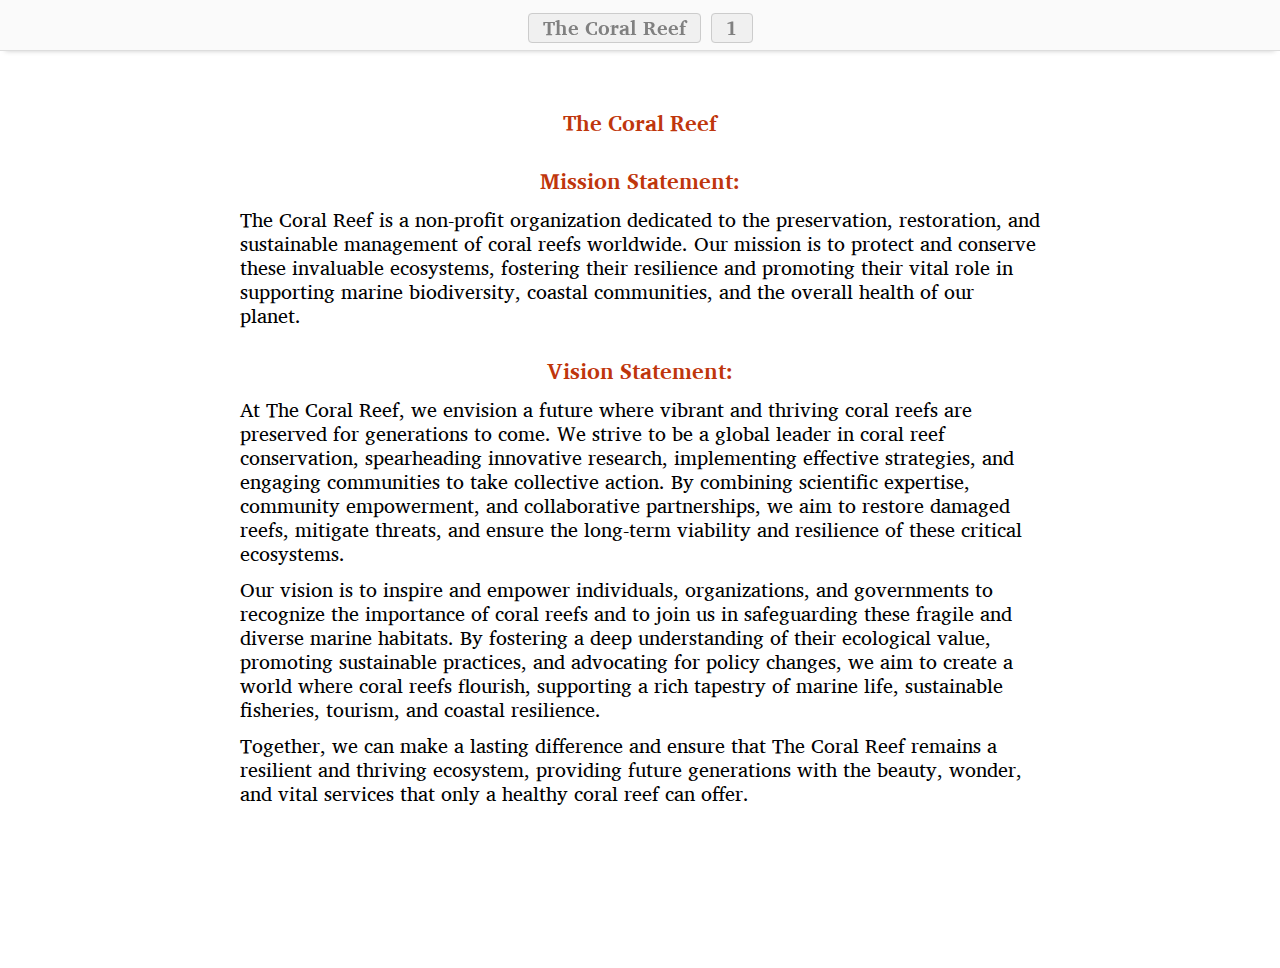
==== index.html @ 6ecbe59d "Initial Webpages" ====
<!DOCTYPE html>
<html>
<head>
<meta charset="utf-8" />
<meta name="viewport" content="width=device-width, initial-scale=1">
<title>The Coral Reef 1</title>

<script type='text/javascript' src='js/jquery-1.11.3.min.js'></script>
<script type='text/javascript' src='js/popcorn-complete.min.js'></script>
<script type='text/javascript' src='js/jquery.tooltipster.min.js'></script>
<script type='text/javascript' src='js/app-builder-audio.js'></script>
<script type='text/javascript' src='js/app-builder-footnotes.js'></script>
<script type='text/javascript' src='js/app-builder-menus.js'></script>
<script type='text/javascript' src='js/app-builder-video.js'></script>
<script type='text/javascript' src='js/book-names.js'></script>

<link rel="stylesheet" type="text/css" href="css/tooltipster.css" />
<link rel="stylesheet" type="text/css" href="css/sab-stylesheet.css" />
</head>

<body>
<script type="text/javascript">
<!--
location.href = '01-B001-001.html';
// -->
</script>
<script>
var coll = document.getElementsByClassName("collapsible-button");
var i;

for (i = 0; i < coll.length; i++) {
    coll[i].addEventListener("click", function() {
        this.classList.toggle("active");
        var content = this.nextElementSibling;
        if (content.style.maxHeight){
            content.style.maxHeight = null;
        } else {
            content.style.maxHeight = content.scrollHeight + "px";
        }
    });
}
</script>
</body>

</html>
---- css/tooltipster.css ----
/* This is the default Tooltipster theme (feel free to modify or duplicate and create multiple themes!): */
.tooltipster-default {
	border-radius: 5px; 
	border: 2px solid #000;
	background: #4c4c4c;
	color: #fff;
}

/* Use this next selector to style things like font-size and line-height: */
.tooltipster-default .tooltipster-content {
	font-family: Arial, sans-serif;
	font-size: 14px;
	line-height: 16px;
	padding: 8px 10px;
	overflow: hidden;
}

/* This next selector defines the color of the border on the outside of the arrow. This will automatically match the color and size of the border set on the main tooltip styles. Set display: none; if you would like a border around the tooltip but no border around the arrow */
.tooltipster-default .tooltipster-arrow .tooltipster-arrow-border {
	/* border-color: ... !important; */
}


/* If you're using the icon option, use this next selector to style them */
.tooltipster-icon {
	cursor: help;
	margin-left: 4px;
}








/* This is the base styling required to make all Tooltipsters work */
.tooltipster-base {
	padding: 0;
	font-size: 0;
	line-height: 0;
	position: absolute;
	left: 0;
	top: 0;
	z-index: 9999999;
	pointer-events: none;
	width: auto;
	overflow: visible;
}
.tooltipster-base .tooltipster-content {
	overflow: hidden;
}


/* These next classes handle the styles for the little arrow attached to the tooltip. By default, the arrow will inherit the same colors and border as what is set on the main tooltip itself. */
.tooltipster-arrow {
	display: block;
	text-align: center;
	width: 100%;
	height: 100%;
	position: absolute;
	top: 0;
	left: 0;
	z-index: -1;
}
.tooltipster-arrow span, .tooltipster-arrow-border {
	display: block;
	width: 0; 
	height: 0;
	position: absolute;
}
.tooltipster-arrow-top span, .tooltipster-arrow-top-right span, .tooltipster-arrow-top-left span {
	border-left: 8px solid transparent !important;
	border-right: 8px solid transparent !important;
	border-top: 8px solid;
	bottom: -7px;
}
.tooltipster-arrow-top .tooltipster-arrow-border, .tooltipster-arrow-top-right .tooltipster-arrow-border, .tooltipster-arrow-top-left .tooltipster-arrow-border {
	border-left: 9px solid transparent !important;
	border-right: 9px solid transparent !important;
	border-top: 9px solid;
	bottom: -7px;
}

.tooltipster-arrow-bottom span, .tooltipster-arrow-bottom-right span, .tooltipster-arrow-bottom-left span {
	border-left: 8px solid transparent !important;
	border-right: 8px solid transparent !important;
	border-bottom: 8px solid;
	top: -7px;
}
.tooltipster-arrow-bottom .tooltipster-arrow-border, .tooltipster-arrow-bottom-right .tooltipster-arrow-border, .tooltipster-arrow-bottom-left .tooltipster-arrow-border {
	border-left: 9px solid transparent !important;
	border-right: 9px solid transparent !important;
	border-bottom: 9px solid;
	top: -7px;
}
.tooltipster-arrow-top span, .tooltipster-arrow-top .tooltipster-arrow-border, .tooltipster-arrow-bottom span, .tooltipster-arrow-bottom .tooltipster-arrow-border {
	left: 0;
	right: 0;
	margin: 0 auto;
}
.tooltipster-arrow-top-left span, .tooltipster-arrow-bottom-left span {
	left: 6px;
}
.tooltipster-arrow-top-left .tooltipster-arrow-border, .tooltipster-arrow-bottom-left .tooltipster-arrow-border {
	left: 5px;
}
.tooltipster-arrow-top-right span,  .tooltipster-arrow-bottom-right span {
	right: 6px;
}
.tooltipster-arrow-top-right .tooltipster-arrow-border, .tooltipster-arrow-bottom-right .tooltipster-arrow-border {
	right: 5px;
}
.tooltipster-arrow-left span, .tooltipster-arrow-left .tooltipster-arrow-border {
	border-top: 8px solid transparent !important;
	border-bottom: 8px solid transparent !important; 
	border-left: 8px solid;
	top: 50%;
	margin-top: -7px;
	right: -7px;
}
.tooltipster-arrow-left .tooltipster-arrow-border {
	border-top: 9px solid transparent !important;
	border-bottom: 9px solid transparent !important; 
	border-left: 9px solid;
	margin-top: -8px;
}
.tooltipster-arrow-right span, .tooltipster-arrow-right .tooltipster-arrow-border {
	border-top: 8px solid transparent !important;
	border-bottom: 8px solid transparent !important; 
	border-right: 8px solid;
	top: 50%;
	margin-top: -7px;
	left: -7px;
}
.tooltipster-arrow-right .tooltipster-arrow-border {
	border-top: 9px solid transparent !important;
	border-bottom: 9px solid transparent !important; 
	border-right: 9px solid;
	margin-top: -8px;
}


/* Some CSS magic for the awesome animations - feel free to make your own custom animations and reference it in your Tooltipster settings! */

.tooltipster-fade {
	opacity: 0;
	-webkit-transition-property: opacity;
	-moz-transition-property: opacity;
	-o-transition-property: opacity;
	-ms-transition-property: opacity;
	transition-property: opacity;
}
.tooltipster-fade-show {
	opacity: 1;
}

.tooltipster-grow {
	-webkit-transform: scale(0,0);
	-moz-transform: scale(0,0);
	-o-transform: scale(0,0);
	-ms-transform: scale(0,0);
	transform: scale(0,0);
	-webkit-transition-property: -webkit-transform;
	-moz-transition-property: -moz-transform;
	-o-transition-property: -o-transform;
	-ms-transition-property: -ms-transform;
	transition-property: transform;
	-webkit-backface-visibility: hidden;
}
.tooltipster-grow-show {
	-webkit-transform: scale(1,1);
	-moz-transform: scale(1,1);
	-o-transform: scale(1,1);
	-ms-transform: scale(1,1);
	transform: scale(1,1);
	-webkit-transition-timing-function: cubic-bezier(0.175, 0.885, 0.320, 1);
	-webkit-transition-timing-function: cubic-bezier(0.175, 0.885, 0.320, 1.15); 
	-moz-transition-timing-function: cubic-bezier(0.175, 0.885, 0.320, 1.15); 
	-ms-transition-timing-function: cubic-bezier(0.175, 0.885, 0.320, 1.15); 
	-o-transition-timing-function: cubic-bezier(0.175, 0.885, 0.320, 1.15); 
	transition-timing-function: cubic-bezier(0.175, 0.885, 0.320, 1.15);
}

.tooltipster-swing {
	opacity: 0;
	-webkit-transform: rotateZ(4deg);
	-moz-transform: rotateZ(4deg);
	-o-transform: rotateZ(4deg);
	-ms-transform: rotateZ(4deg);
	transform: rotateZ(4deg);
	-webkit-transition-property: -webkit-transform, opacity;
	-moz-transition-property: -moz-transform;
	-o-transition-property: -o-transform;
	-ms-transition-property: -ms-transform;
	transition-property: transform;
}
.tooltipster-swing-show {
	opacity: 1;
	-webkit-transform: rotateZ(0deg);
	-moz-transform: rotateZ(0deg);
	-o-transform: rotateZ(0deg);
	-ms-transform: rotateZ(0deg);
	transform: rotateZ(0deg);
	-webkit-transition-timing-function: cubic-bezier(0.230, 0.635, 0.495, 1);
	-webkit-transition-timing-function: cubic-bezier(0.230, 0.635, 0.495, 2.4); 
	-moz-transition-timing-function: cubic-bezier(0.230, 0.635, 0.495, 2.4); 
	-ms-transition-timing-function: cubic-bezier(0.230, 0.635, 0.495, 2.4); 
	-o-transition-timing-function: cubic-bezier(0.230, 0.635, 0.495, 2.4); 
	transition-timing-function: cubic-bezier(0.230, 0.635, 0.495, 2.4);
}

.tooltipster-fall {
	top: 0;
	-webkit-transition-property: top;
	-moz-transition-property: top;
	-o-transition-property: top;
	-ms-transition-property: top;
	transition-property: top;
	-webkit-transition-timing-function: cubic-bezier(0.175, 0.885, 0.320, 1);
	-webkit-transition-timing-function: cubic-bezier(0.175, 0.885, 0.320, 1.15); 
	-moz-transition-timing-function: cubic-bezier(0.175, 0.885, 0.320, 1.15); 
	-ms-transition-timing-function: cubic-bezier(0.175, 0.885, 0.320, 1.15); 
	-o-transition-timing-function: cubic-bezier(0.175, 0.885, 0.320, 1.15); 
	transition-timing-function: cubic-bezier(0.175, 0.885, 0.320, 1.15); 
}
.tooltipster-fall-show {
}
.tooltipster-fall.tooltipster-dying {
	-webkit-transition-property: all;
	-moz-transition-property: all;
	-o-transition-property: all;
	-ms-transition-property: all;
	transition-property: all;
	top: 0px !important;
	opacity: 0;
}

.tooltipster-slide {
	left: -40px;
	-webkit-transition-property: left;
	-moz-transition-property: left;
	-o-transition-property: left;
	-ms-transition-property: left;
	transition-property: left;
	-webkit-transition-timing-function: cubic-bezier(0.175, 0.885, 0.320, 1);
	-webkit-transition-timing-function: cubic-bezier(0.175, 0.885, 0.320, 1.15); 
	-moz-transition-timing-function: cubic-bezier(0.175, 0.885, 0.320, 1.15); 
	-ms-transition-timing-function: cubic-bezier(0.175, 0.885, 0.320, 1.15); 
	-o-transition-timing-function: cubic-bezier(0.175, 0.885, 0.320, 1.15); 
	transition-timing-function: cubic-bezier(0.175, 0.885, 0.320, 1.15);
}
.tooltipster-slide.tooltipster-slide-show {
}
.tooltipster-slide.tooltipster-dying {
	-webkit-transition-property: all;
	-moz-transition-property: all;
	-o-transition-property: all;
	-ms-transition-property: all;
	transition-property: all;
	left: 0px !important;
	opacity: 0;
}


/* CSS transition for when contenting is changing in a tooltip that is still open. The only properties that will NOT transition are: width, height, top, and left */
.tooltipster-content-changing {
	opacity: 0.5;
	-webkit-transform: scale(1.1, 1.1);
	-moz-transform: scale(1.1, 1.1);
	-o-transform: scale(1.1, 1.1);
	-ms-transform: scale(1.1, 1.1);
	transform: scale(1.1, 1.1);
}
---- css/sab-stylesheet.css ----
@font-face {
    font-family: font1;
    src: url('../fonts/CharisSILCompact-R.ttf')  format('truetype');
    font-weight: normal; font-style: normal; 
}
@font-face {
    font-family: font1;
    src: url('../fonts/CharisSILCompact-B.ttf')  format('truetype');
    font-weight: bold; font-style: normal; 
}

body {
    font-family: font1;
    direction: LTR;
    font-size: 20px;
    font-weight: normal;
    font-style: normal;
    color: #000000;
    margin-top: 16px;
    margin-bottom: 10px;
}

body.single {
    margin-left: 5%;
    margin-right: 5%;
    margin-bottom: 60px;
}

body.verse-by-verse {
    margin-left: 5%;
    margin-right: 5%;
    margin-bottom: 60px;
}

body.about {
    margin-left: 4%;
    margin-right: 4%;
    color: #000000;
    background-color: #F0F0F0;
}

body.scrpopup {
    margin-left: 4%;
    margin-right: 4%;
    color: #000000;
    background-color: #E0E0E0;
    margin-top: 8px;
}

body.story {
    margin-left: 5%;
    margin-right: 5%;
    color: #000000;
    background-color: #F0F0F0;
    margin-top: 2px;
    margin-bottom: 60px;
}

body.glossary {
    margin-left: 4%;
    margin-right: 4%;
    margin-top: 4px;
    background-color: #E0E0E0;
}

a:link {
    color: #BF360C;
    font-style: inherit;
    text-decoration: underline;
}

a.verse-link {
    text-decoration: none;
}

a.audio-link {
    text-decoration: underline;
}

a.web-link {
    text-decoration: underline;
}

a.email-link {
    text-decoration: underline;
}

a.tel-link {
    text-decoration: underline;
}

highlighting {
    background-color: #FFFF99;
}

div.c {
    text-align: left;
    color: #BF360C;
    font-size: 140%;
    font-weight: bold;
}

div.c-drop {
    float: left;
    position: relative;
    padding-right: 0.3em;
    text-indent: 0;
    color: #BF360C;
    font-size: 150%;
    font-weight: bold;
    font-style: normal;
}

div.cl {
    text-align: center;
    color: #BF360C;
    font-size: 130%;
    font-weight: bold;
    margin-top: 0.5em;
}

span.v {
    color: #E64A19;
    font-size: 70%;
    position: relative;
    bottom: 0.3em;
    line-height: normal;
}

span.vsp {
    font-size: 50%;
    line-height: normal;
}

span.va {
    color: #E64A19;
    font-style: italic;
    font-size: 70%;
    position: relative;
    bottom: 0.3em;
    line-height: normal;
}

span.ayah {
    font-size: 100%;
    bottom: 0em;
}

div.s {
    text-align: center;
    padding-top: 30px;
    padding-bottom: 2px;
    color: #BF360C;
    font-weight: bold;
    font-size: 110%;
    page-break-after: avoid;
}

div.s2 {
    text-align: center;
    padding-top: 20px;
    padding-bottom: 2px;
    color: #BF360C;
    font-weight: bold;
    font-size: 100%;
    page-break-after: avoid;
}

div.ms {
    text-align: center;
    padding-top: 30px;
    padding-bottom: 8px;
    color: #BF360C;
    font-weight: bold;
    font-size: 120%;
    page-break-after: avoid;
}

div.ms2 {
    text-align: center;
    padding-top: 30px;
    padding-bottom: 8px;
    color: #BF360C;
    font-weight: bold;
    font-size: 110%;
    page-break-after: avoid;
}

div.r {
    text-align: center;
    padding-top: 14px;
    padding-bottom: 2px;
    font-style: italic;
    font-size: 90%;
    page-break-after: avoid;
}

div.r a {
    color: #000000;
}

div.s + div.r {
    padding-top: 0px;
}

div.s2 + div.r {
    padding-top: 0px;
}

div.sr {
    text-align: center;
    padding-bottom: 2px;
    font-style: italic;
    font-size: 90%;
}

div.mr {
    text-align: center;
    font-style: italic;
}

span.rq {
    font-style: italic;
}

div.d {
    text-align: center;
    font-style: italic;
}

div.sp {
    padding-top: 15px;
    font-style: italic;
}

div.mt {
    text-align: center;
    color: #BF360C;
    font-weight: bold;
    font-size: 150%;
    page-break-after: avoid;
}

div.mt2 {
    text-align: center;
    color: #BF360C;
    font-weight: bold;
    font-size: 110%;
    page-break-after: avoid;
}

div.mt3 {
    text-align: center;
    color: #BF360C;
    font-weight: bold;
    font-size: 100%;
    page-break-after: avoid;
}

div.mt4 {
    text-align: center;
    color: #BF360C;
    font-weight: bold;
    font-size: 90%;
    page-break-after: avoid;
}

div.mte {
    text-align: center;
    color: #BF360C;
    font-weight: bold;
    font-size: 150%;
}

div.mte2 {
    text-align: center;
    color: #BF360C;
    font-weight: bold;
    font-size: 110%;
}

div.mte3 {
    text-align: center;
    color: #BF360C;
    font-weight: bold;
    font-size: 100%;
}

div.p {
    padding-left: 0%;
    padding-right: 0%;
    padding-top: 12px;
    text-indent: 3%;
}

div.m {
    padding-left: 0%;
    padding-right: 0%;
    padding-top: 12px;
    text-indent: 0;
}

div.po {
    padding-left: 0%;
    padding-right: 0%;
    padding-top: 12px;
    text-indent: 0;
}

div.cls {
    padding-left: 0%;
    padding-right: 0%;
    padding-top: 12px;
    text-indent: 0;
    text-align: right;
}

div.pc {
    padding-left: 0%;
    padding-right: 0%;
    padding-top: 12px;
    text-indent: 0;
    text-align: center;
}

div.pmo {
    padding-left: 5%;
    padding-right: 5%;
    padding-top: 12px;
    text-indent: 0;
}

div.pm {
    padding-left: 5%;
    padding-right: 5%;
    padding-top: 12px;
    text-indent: 0;
}

div.pmc {
    padding-left: 5%;
    padding-right: 5%;
    padding-top: 12px;
    text-indent: 0;
}

div.pmr {
    padding-left: 0%;
    padding-right: 0%;
    padding-top: 6px;
    text-indent: 0;
    text-align: right;
}

div.pr {
    padding-left: 0%;
    padding-right: 0%;
    padding-top: 12px;
    text-indent: 0;
    text-align: right;
}

div.pi {
    padding-left: 8%;
    padding-right: 0%;
    padding-top: 12px;
    text-indent: 3%;
}

div.pi2 {
    padding-left: 10%;
    padding-right: 0%;
    padding-top: 12px;
    text-indent: 3%;
}

div.mi {
    padding-left: 8%;
    padding-right: 0%;
    padding-top: 12px;
    text-indent: 0;
}

div.lit {
    text-align: right;
}

div.q {
    padding-left: 20%;
    padding-right: 2%;
    text-indent: -15%;
}

div.q-v {
    padding-left: 20%;
    padding-right: 2%;
    text-indent: -18%;
}

div.q-vv {
    padding-left: 20%;
    padding-right: 2%;
    text-indent: -19%;
}

div.q2 {
    padding-left: 20%;
    padding-right: 2%;
    text-indent: -8%;
}

div.q2-v {
    padding-left: 20%;
    padding-right: 2%;
    text-indent: -11%;
}

div.q2-vv {
    padding-left: 20%;
    padding-right: 2%;
    text-indent: -13%;
}

div.q3 {
    padding-left: 20%;
    padding-right: 2%;
    text-indent: -5%;
}

div.q3-v {
    padding-left: 20%;
    padding-right: 2%;
    text-indent: -8%;
}

div.q3-vv {
    padding-left: 20%;
    padding-right: 2%;
    text-indent: -10%;
}

div.q4 {
    padding-left: 20%;
    padding-right: 2%;
    text-indent: -2%;
}

div.q4-v {
    padding-left: 20%;
    padding-right: 2%;
    text-indent: -5%;
}

div.q4-vv {
    padding-left: 20%;
    padding-right: 2%;
    text-indent: -7%;
}

div.qc {
    text-align: center;
}

div.qr {
    text-align: right;
}

div.qm {
    padding-left: 20%;
    padding-right: 2%;
    text-indent: -8%;
}

div.qm2 {
    padding-left: 20%;
    padding-right: 2%;
    text-indent: -5%;
}

div.qa {
    padding-top: 16px;
    padding-bottom: 3px;
    text-align: center;
    font-style: italic;
}

div.qd {
    font-style: italic;
}

span.qs {
    font-style: italic;
}

span.qac {
    font-weight: bold;
    font-style: italic;
}

div.b {
    padding-top: 0px;
    line-height: 60%;
}

div.sd {
    padding-top: 1em;
}

div.sd2 {
    padding-top: 2em;
}

div.top-spacing {
    padding-top: 12px;
}

div.lh {
    padding-left: 0%;
    padding-right: 0%;
    padding-top: 12px;
    text-indent: 3%;
}

div.li {
    padding-left: 20%;
    text-indent: -15%;
}

div.li-v {
    padding-left: 20%;
    text-indent: -18%;
}

div.li-vv {
    padding-left: 20%;
    text-indent: -19%;
}

div.li2 {
    padding-left: 20%;
    text-indent: -8%;
}

div.li2-v {
    padding-left: 20%;
    text-indent: -11%;
}

div.li2-vv {
    padding-left: 20%;
    text-indent: -13%;
}

div.li3 {
    padding-left: 12%;
}

div.lf {
    padding-left: 0%;
    padding-right: 0%;
    padding-top: 12px;
    text-indent: 0;
}

span.add {
    font-style: italic;
}

span.bk {
    font-style: italic;
}

span.dc {
    font-style: italic;
}

span.lit {
    font-weight: bold;
}

span.nd {
    font-variant: small-caps;
}

span.ord {
    font-size: 70%;
    position: relative;
    top: -0.4em;
}

span.pn {
    font-style: italic;
}

span.png {
    text-decoration: underline;
}

span.qt {
    font-style: italic;
}

span.sig {
    font-style: italic;
}

span.sls {
    font-style: italic;
}

span.tl {
    font-style: italic;
}

span.k {
    font-weight: bold;
}

span.vp {
    color: #E64A19;
    font-size: 80%;
}

span.wg {
}

span.wh {
}

span.wa {
}

span.em {
    font-style: italic;
}

span.bd {
    font-weight: bold;
}

span.it {
    font-style: italic;
}

span.bdit {
    font-weight: bold;
    font-style: italic;
}

span.ul {
    text-decoration: underline;
}

span.sc {
    font-variant: small-caps;
}

span.no {
    font-style: normal;
    font-weight: normal;
    font-variant: normal;
}

span.fr {
    font-weight: bold;
}

span.fk {
    font-weight: bold;
}

span.fq {
    font-style: italic;
}

span.fqa {
    font-style: italic;
}

span.fl {
    font-style: italic;
}

span.fv {
    color: #E64A19;
    font-size: 70%;
    font-style: normal;
    position: relative;
    top: -0.4em;
}

span.fw {
    font-style: normal;
}

body.footnote {
    margin-left: 4%;
    margin-right: 4%;
    background-color: #E0E0E0;
}

span.glossary {
}

span.footnote {
    color: navy;
}

span.xo {
    font-weight: bold;
}

span.xk {
    font-weight: bold;
}

span.xta {
    font-style: normal;
}

body.crossref {
    margin-left: 4%;
    margin-right: 4%;
    background-color: #E0E0E0;
}

span.image {
}

div.image-block {
    text-align: center;
    padding-top: 10px;
    padding-bottom: 10px;
}

div.caption {
    text-align: center;
    padding-top: 6px;
}

span.caption {
    font-style: italic;
    font-size: 90%;
}

div.video-block {
    text-align: center;
    margin-top: 15px;
    margin-bottom: 20px;
    background-color: #E0E0E0;
}

span.video-title {
    font-size: 90%;
}

div.video-title {
    text-align: center;
    padding-top: 0.4em;
    padding-bottom: 0.4em;
}

div.about-image-block {
    text-align: center;
    padding-top: 10px;
    padding-bottom: 10px;
}

img.about-image {
    width: 50%;
}

div.is {
    text-align: center;
    padding-top: 30px;
    padding-bottom: 2px;
    color: #BF360C;
    font-weight: bold;
    font-size: 110%;
    page-break-after: avoid;
}

div.is2 {
    text-align: center;
    padding-top: 20px;
    padding-bottom: 2px;
    color: #BF360C;
    font-weight: bold;
    font-size: 110%;
    page-break-after: avoid;
}

div.imt {
    text-align: center;
    padding-top: 30px;
    color: #BF360C;
    font-weight: bold;
    font-size: 120%;
    page-break-after: avoid;
}

div.imt2 {
    text-align: center;
    padding-top: 20px;
    color: #BF360C;
    font-weight: bold;
    font-size: 110%;
    page-break-after: avoid;
}

div.imte {
    text-align: center;
    color: #BF360C;
    font-weight: bold;
    font-size: 130%;
}

div.imte2 {
    text-align: center;
    color: #BF360C;
    font-weight: bold;
    font-size: 130%;
}

div.iot {
    text-align: left;
    color: #BF360C;
    font-weight: bold;
}

span.ior {
    font-style: italic;
}

div.io {
    padding-left: 4%;
}

div.io2 {
    padding-left: 6%;
}

div.io3 {
    padding-left: 8%;
}

div.iex {
    padding-top: 12px;
    font-style: italic;
}

div.ip {
    padding-top: 12px;
    text-indent: 3%;
}

div.ipi {
    padding-left: 8%;
    padding-right: 0%;
    padding-top: 12px;
    text-indent: 3%;
}

div.ipr {
    padding-top: 12px;
    text-align: right;
}

div.im {
    padding-top: 12px;
    text-indent: 0;
}

div.ili {
    padding-top: 8px;
    padding-left: 20%;
    text-indent: -15%;
}

div.ili2 {
    padding-top: 8px;
    padding-left: 20%;
    text-indent: -8%;
}

div.ili3 {
    padding-top: 8px;
    padding-left: 12%;
}

div.iq {
    padding-left: 5%;
    padding-top: 12px;
    padding-right: 2%;
}

div.ib {
    padding-top: 0px;
    line-height: 60%;
}

.study-bible-block {
    margin-top: 1em;
    margin-bottom: 1em;
}

.study-bible-heading {
    color: white;
    background-color: #D84315;
    font-family: inherit;
    font-size: 90%;
}

.study-bible-heading:hover {
    color: white;
    background-color: #E64A19;
}

.study-bible-content {
    padding: 1em 1em 1em 1em;
    background-color: #FDDAD1;
    font-size: 90%;
}

table {
    font-size: 90%;
}

td.th1 {
    text-align: left;
    font-style: italic;
}

td.th2 {
    text-align: left;
    font-style: italic;
}

td.th3 {
    text-align: left;
    font-style: italic;
}

td.th4 {
    text-align: left;
    font-style: italic;
}

td.th5 {
    text-align: left;
    font-style: italic;
}

td.th6 {
    text-align: left;
    font-style: italic;
}

td.thr1 {
    text-align: right;
    font-style: italic;
}

td.thr2 {
    text-align: right;
    font-style: italic;
}

td.thr3 {
    text-align: right;
    font-style: italic;
}

td.thr4 {
    text-align: right;
    font-style: italic;
}

td.thr5 {
    text-align: right;
    font-style: italic;
}

td.thr6 {
    text-align: right;
    font-style: italic;
}

td.tc1 {
    text-align: left;
}

td.tc2 {
    text-align: left;
}

td.tc3 {
    text-align: left;
}

td.tc4 {
    text-align: left;
}

td.tc5 {
    text-align: left;
}

td.tc6 {
    text-align: left;
}

td.tcr1 {
    text-align: right;
}

td.tcr2 {
    text-align: right;
}

td.tcr3 {
    text-align: right;
}

td.tcr4 {
    text-align: right;
}

td.tcr5 {
    text-align: right;
}

td.tcr6 {
    text-align: right;
}

div.hlp1 {
    background-color: #FFFFCC;
    color: #000000;
}

div.hlp2 {
    background-color: #D6FFEA;
    color: #000000;
}

div.hlp3 {
    background-color: #B8FBF9;
    color: #000000;
}

div.hlp4 {
    background-color: #FFE6BC;
    color: #000000;
}

div.hlp5 {
    background-color: #FFD6FF;
    color: #000000;
}

div.footer {
    margin-top: 1.5em;
    padding-top: 12px;
    padding-bottom: 12px;
    padding-left: 12px;
    padding-right: 12px;
    background-color: #E0E0E0;
}

div.footer-line {
}

span.footer {
    font-size: 80%;
}

div.footer-pane2 {
    background-color: #D0D0D0;
}

span.ref {
    color: #BF360C;
    font-weight: bold;
    font-size: 90%;
}

span.reflink {
    white-space: nowrap;
}

body.contents {
    font-size: 20px;
    margin-left: 1%;
    margin-right: 3%;
    background-color: #F4F4F4;
}

div.contents-item-block {
    clear: both;
    overflow: hidden;
    margin-top: 6px;
    margin-bottom: 6px;
    padding-top: 6px;
    padding-bottom: 6px;
    padding-left: 6px;
    padding-right: 6px;
    box-shadow: 1px 1px 1px #E0E0E0;
}

div.contents-text-block {
    overflow: hidden;
}

a.contents-link {
    text-decoration: none;
    display: block;
}

a.contents-link-ref {
    background-color: #FFFFFF;
}

a.contents-link-screen {
    background-color: #FDFDFD;
}

a.contents-link :hover {
    text-decoration: none;
    background-color: #EEEEEE;
}

div.contents-image-block {
    box-sizing: border-box;
    margin-right: 12px;
    width: 50%;
    height: auto;
    float: left;
    overflow: hidden;
}

img.contents-image {
    width: 100%;
    height: auto;
}

div.contents-title {
    color: #BF360C;
    font-size: 100%;
    font-weight: bold;
}

div.contents-subtitle {
    color: #000000;
    font-size: 90%;
    font-weight: normal;
}

div.contents-ref {
    color: #000000;
    font-size: 80%;
    font-style: normal;
}

body.layout {
    font-size: 18px;
    margin-left: 1%;
    margin-right: 3%;
    background-color: #F4F4F4;
}

div.layout-title {
    color: #BF360C;
    font-size: 90%;
    font-weight: bold;
    padding-bottom: 16px;
}

div.layout-subtitle {
    color: #000000;
    font-size: 90%;
    font-weight: bold;
    padding-top: 6px;
    padding-bottom: 6px;
    padding-left: 12px;
    margin-top: 20px;
    margin-bottom: 6px;
    background-color: #E5E5E5;
    border-radius: 50px;
}

div.layout-subtitle-first {
    margin-top: 0px;
}

div.layout-item-block {
    clear: both;
    overflow: hidden;
    margin-top: 6px;
    margin-bottom: 6px;
    padding-top: 12px;
    padding-bottom: 12px;
    padding-left: 12px;
    padding-right: 12px;
    box-shadow: 1px 1px 1px #E0E0E0;
}

div.layout-item-selected {
    background-color: #FFCCBC;
}

div.layout-text-block {
    overflow: hidden;
}

div.layout-image-block {
    box-sizing: border-box;
    margin-right: 12px;
    width: 50%;
    height: auto;
    float: left;
    overflow: hidden;
}

img.layout-image {
    width: 100%;
    height: auto;
}

div.layout-item-name {
    color: #000000;
    font-size: 100%;
    font-weight: bold;
}

div.layout-item-description {
    color: #000000;
    font-size: 90%;
    font-weight: normal;
}

div.layout-dropdown-right {
    float: right;
    overflow: hidden;
    width: 28px;
    margin-left: 3px;
    margin-right: 3px;
    margin-top: 0px;
}

div.layout-dropdown-left {
    float: left;
    overflow: hidden;
    width: 28px;
    margin-left: 3px;
    margin-right: 3px;
    margin-top: 0px;
}

div.verse-block {
    padding-top: 0.5em;
}

div.verse-by-verse-block {
    padding-left: 5%;
    padding-bottom: 1em;
}

div.verse-by-verse-verse {
    padding-top: 0.5em;
}

div.verse-by-verse-1 {
    color: #000080;
}

div.verse-by-verse-2 {
    color: #8B008B;
}

body.annotations {
    margin-top: 6px;
    margin-bottom: 6px;
    background-color: #F0F0F0;
}

body.annotation-note {
    margin-top: 6px;
    margin-bottom: 6px;
    background-color: #E0E0E0;
}

div.annotation-item-block {
    background-color: #FFFFFF;
    box-shadow: 0 1px 2px rgba(0,0,0,0.2);
    border-radius: 2px;
    border-bottom: 1px hidden #fff;
    margin: 0 0 10px 0;
    padding-top: 8px;
    padding-bottom: 8px;
}

div.annotation-item-color {
    height: 1.0em;
    width: 20px;
    margin-left: 8px;
    margin-right: 8px;
    border: 1px solid #C0C0C0;
    border-radius: 2px;
}

div.annotation-item-icon {
    width: 28px;
    margin-left: 8px;
    margin-right: 8px;
    margin-top: 2px;
}

div.annotation-item-menu {
    height: 40px;
    width: 20px;
    margin-left: 8px;
    margin-right: 8px;
}

div.annotation-item-reference {
    font-family: font1;
    font-weight: bold;
    text-align: left;
}

div.annotation-item-text {
    font-family: font1;
    font-weight: normal;
    text-align: left;
}

div.annotation-item-title {
    font-family: font1;
    font-weight: normal;
    text-align: left;
}

div.annotation-item-date {
    font-weight: normal;
    font-size: 70%;
    color: silver;
    margin-top: 0.5em;
    margin-left: 8px;
    margin-right: 8px;
}

div.annotation-edit-button {
    height: 40px;
    width: 28px;
    margin-left: 4px;
    margin-right: 4px;
}

img.annotation-note {
    height: 1.0em;
    width: 1.0em;
    vertical-align: middle;
}

img.annotation-bookmark {
    height: 1.0em;
    width: 1.0em;
    vertical-align: middle;
}

body.history {
    margin-top: 6px;
    margin-bottom: 6px;
    background-color: #F0F0F0;
}

div.history-item-block {
    background-color: #FFFFFF;
    box-shadow: 0 1px 2px rgba(0,0,0,0.2);
    border-radius: 2px;
    border-bottom: 1px hidden #fff;
    margin: 0 0 10px 0;
    padding-top: 8px;
    padding-bottom: 8px;
    padding-left: 12px;
    padding-right: 12px;
}

div.history-item-book-collection {
    font-weight: normal;
    font-size: 80%;
}

div.history-item-reference {
    font-family: font1;
    font-weight: bold;
    text-align: left;
}

div.history-item-date {
    font-weight: normal;
    font-size: 70%;
    color: silver;
    margin-top: 0.5em;
}

body.search-results {
    margin-top: 6px;
    margin-bottom: 6px;
    background-color: #F0F0F0;
}

div.search-result-block {
    background-color: #FFFFFF;
    box-shadow: 0 1px 2px rgba(0,0,0,0.2);
    border-radius: 2px;
    border-bottom: 1px hidden #fff;
    margin: 0 0 10px 0;
    padding-top: 8px;
    padding-bottom: 8px;
    padding-left: 8px;
    padding-right: 8px;
}

div.search-result-reference {
    font-family: font1;
    font-weight: bold;
    text-align: left;
    color: #BF360C;
}

div.search-result-context {
    font-family: font1;
    font-weight: normal;
    text-align: left;
}

body.quiz {
    margin-top: 6px;
    margin-bottom: 6px;
    background-color: #F0F0F0;
}

div.quiz-question-number {
    text-align: center;
    margin-top: 0.5em;
    font-size: 150%;
    font-weight: bold;
}

div.quiz-question {
    text-align: center;
    font-weight: bold;
    padding-top: 12px;
    padding-bottom: 12px;
}

img.quiz-question-image {
    display: block;
    margin: auto;
    margin-top: 10px;
    margin-bottom: 10px;
}

div.quiz-answer {
    text-align: center;
    margin-top: 6px;
    padding-left: 0.5em;
    padding-right: 0.5em;
    padding-top: 12px;
    padding-bottom: 12px;
    font-size: 100%;
    border: 0px;
    border-style: solid;
    border-radius: 50px;
    color: #000000;
    background-color: #FFCCBC;
}

div.quiz-answer-explanation {
    text-align: center;
    margin-top: 12px;
    font-size: 80%;
    font-weight: normal;
}

div.quiz-score-block {
    text-align: center;
    margin-top: 60px;
    margin-bottom: 60px;
}

span.quiz-score {
    text-align: center;
    font-size: 400%;
    font-weight: bold;
    padding: 12px;
    padding-left: 0.5em;
    padding-right: 0.5em;
    border: 0px;
    border-style: solid;
    border-radius: 50px;
    color: #000000;
    background-color: #FFCCBC;
}

div.quiz-score-before {
    text-align: center;
    font-weight: bold;
    padding-top: 12px;
    padding-bottom: 12px;
    margin-top: 20px;
}

div.quiz-score-after {
    text-align: center;
    font-weight: bold;
    padding-top: 12px;
    padding-bottom: 12px;
    margin-top: 10px;
}

div.quiz-score-commentary {
    text-align: center;
    font-weight: bold;
    padding-top: 12px;
    padding-bottom: 12px;
    margin-top: 10px;
}

body.settings {
    margin-top: 6px;
    margin-bottom: 6px;
    margin-left: 0;
    margin-right: 0;
    background-color: #F0F0F0;
    font-size: 16px;
}

body.settings-list {
    margin-top: 6px;
    margin-bottom: 6px;
    margin-left: 3px;
    margin-right: 3px;
    background-color: #F0F0F0;
    font-size: 16px;
}

div.settings-category {
    color: #BF360C;
    font-weight: bold;
    margin-top: 12px;
    margin-left: 6px;
    margin-right: 6px;
}

div.settings-item {
    padding: 16px;
}

div.settings-separator {
    border-top: 1px solid #E0E0E0;
}

div.settings-title {
    color: #000000;
}

div.settings-summary {
    color: #606060;
    font-size: 90%;
    margin-top: 2px;
}

div.settings-checkbox-right {
    float: right;
    overflow: hidden;
    width: 28px;
    margin-left: 3px;
    margin-right: 3px;
    margin-top: 0px;
}

div.settings-checkbox-left {
    float: left;
    overflow: hidden;
    width: 28px;
    margin-left: 3px;
    margin-right: 3px;
    margin-top: 0px;
}

div.settings-list-title {
    color: #BF360C;
    font-size: 20px;
    font-weight: bold;
    margin-top: 12px;
    margin-bottom: 16px;
}

div.settings-list-entry {
    margin-top: 16px;
    margin-bottom: 16px;
}

div.settings-list-entry-name {
    color: #000000;
    overflow: hidden;
    font-size: 18px;
    margin-top: 6px;
}

div.settings-radio-left {
    float: left;
    width: 28px;
    margin-left: 3px;
    margin-right: 3px;
    margin-top: 0px;
}

div.settings-radio-right {
    float: right;
    width: 28px;
    margin-left: 3px;
    margin-right: 3px;
    margin-top: 0px;
}

body.message {
    margin: 0;
    background-color: #F0F0F0;
    font-size: 16px;
}

div.message-title {
    padding-left: 20px;
    padding-right: 20px;
    padding-bottom: 8px;
    color: #BF360C;
    font-weight: bold;
    font-size: 125%;
}

div.message-text {
    padding-left: 20px;
    padding-right: 20px;
    color: #000000;
    font-size: 100%;
}

div.message-checkbox {
    padding-left: 20px;
    padding-right: 20px;
    padding-top: 24px;
    padding-bottom: 12px;
}

div.message-checkbox-caption {
    color: #000000;
    font-size: 100%;
    overflow: hidden;
}

div.message-checkbox-left {
    float: left;
    overflow: hidden;
    width: 28px;
    margin-left: 1px;
    margin-right: 3px;
    margin-top: 0px;
}

div.message-checkbox-right {
    float: right;
    overflow: hidden;
    width: 28px;
    margin-left: 3px;
    margin-right: 1px;
    margin-top: 0px;
}

div.message-footer {
    position: absolute;
    bottom: 0;
    margin: 0;
    min-height: 52px;
    width: 100%;
}

button.message-button {
    color: #BF360C;
    background-color: transparent;
    font-weight: bold;
    letter-spacing: .08929em;
    text-transform: uppercase;
    height: 36px;
    min-width: 64px;
    vertical-align: middle;
    border: none;
    outline: none;
    padding: 0 16px;
}

ui.user-account.background {
    background-color: #F0F0F0;
}

ui.user-account.title {
    color: #BF360C;
}

ui.user-account.text {
    color: #000000;
}

ui.user-account.hint {
    color: #101010;
}

ui.user-account.button.major {
    color: #FFFFFF;
    background-color: PrimaryColor;
    text-transform: uppercase;
}

ui.user-account.button.minor {
    color: #000000;
}

div.p_TextBody {
}

div.p_Normal {
    color: #auto;
}

div.p_Heading1 {
    font-weight: bold;
}

img { max-width: 100%; }
.txs { display: inline; }

body {
    margin-left: 0;
    margin-right: 0;
}
#toolbar-top {
    background: #FAFAFA;
    border-bottom: 1px solid #DDD;
    -moz-box-shadow: 0 5px 5px -5px #CCC;
    -webkit-box-shadow: 0 5px 5px -5px #CCC;
    box-shadow: 0 5px 5px -5px #CCC;
    top: 0px;
    width: 100%;
    position: fixed;
    z-index: 2000;
    text-align: center;
}
#content {
    max-width: 800px;
    height: auto;
    padding-left: 5%;
    padding-right: 5%;
    margin: 80px auto 150px;
}
#toolbar-bottom {
    background: #FAFAFA;
    border-top: 1px solid #DDD;
    -moz-box-shadow: 0 -5px 5px -5px #CCC;
    -webkit-box-shadow: 0 -5px 5px -5px #CCC;
    box-shadow: 0 -5px 5px -5px #CCC;
    bottom: 0px;
    width: 100%;
    position: fixed;
    text-align: center;
}
.audio-player {
    padding-top: 20px;
    padding-bottom: 12px;
}
.navigation-top {
    text-align: center;
    padding-top: 16px;
    padding-bottom: 10px;
}
.button {
    -webkit-border-radius: 4px;
    -moz-border-radius: 4px;
    border-radius: 4px;
    border: solid 1px #CCCCCC;
    background: #F0F0F0;
    padding: 2px;
    margin-left: 2px;
    margin-right: 2px;
    text-decoration: none;
    color: #808080;
    font-family: Arial, Helvetica, sans-serif;
    font-weight: bold;
    cursor: pointer;
}
.button:hover {
    background: #DDDDDD;
}
.button a:link, .button a:visited {
    text-decoration: none;
    color: #808080;
	   font-weight: bold;
}
.selectable {
    cursor: pointer;
}
.txs.selected:hover {
    background-color: #FFFF20;
    cursor: pointer;
}
.txs.selected {
    background-color: #FFFF99;
}
.txs:hover {
    background-color: #EEEEEE;
    cursor: pointer;
}
.tooltipster-theme {
    border-radius: 5px;
    background: #fff;
    box-shadow: 0px 0px 14px rgba(0,0,0,0.3);
    color: #2c2c2c;
}
.tooltipster-theme .tooltipster-content {
    font-family: font1, 'Arial', sans-serif;
    font-size: 15px;
    line-height: 16px;
    padding: 8px 10px;
}
#book-selector {
    -webkit-border-radius: 4px;
    -moz-border-radius: 4px;
    border-radius: 4px;
    border: solid 1px #CCCCCC;
    background: #F0F0F0;
    padding: 2px;
    margin-left: 12px;
    margin-right: 2px;
    text-decoration: none;
    color: #808080;
    font-weight: bold;
    cursor: pointer;	
}
#book-selector a {
    text-decoration:none;
    color: inherit;
}
#book-selector:hover {
    background-color: #DDDDDD;
    cursor: pointer;
}
#chapter-selector {
    -webkit-border-radius: 4px;
    -moz-border-radius: 4px;
    border-radius: 4px;
    border: solid 1px #CCCCCC;
    background: #F0F0F0;
    padding: 2px;
    margin-left: 2px;
    margin-right: 12px;
    text-decoration: none;
    color: #808080;
    font-weight: bold;
    cursor: pointer;	
}
#chapter-selector a {
    text-decoration:none;
    color: inherit;
}
#chapter-selector:hover {
    background-color: #DDDDDD;
    cursor: pointer;
}
#book-menu {
    position: absolute;
    visibility: hidden;
    overflow: auto;
    border: 1px solid #D0D0D0;
    background-color: #F9F9F9;
    padding: 5px;
    -webkit-box-shadow: 2px 2px 5px 0px #e0e0e0;
    -moz-box-shadow: 2px 2px 5px 0px #e0e0e0;
    box-shadow: 2px 2px 5px 0px #e0e0e0;
    z-index: 999;
}
#chapter-menu {
    position: absolute;
    visibility: hidden;
    overflow: auto;
    border: 1px solid #D0D0D0;
    background-color: #F9F9F9;
    padding: 5px;
    -webkit-box-shadow: 2px 2px 5px 0px #e0e0e0;
    -moz-box-shadow: 2px 2px 5px 0px #e0e0e0;
    box-shadow: 2px 2px 5px 0px #e0e0e0;
    z-index: 999;
}
.book-menu-item {
    color: black;
    padding-left: 6px;
    padding-right: 6px;
    padding-top: 4px;
    padding-bottom: 4px;
}
.book-menu-item a {
    text-decoration:none;
    color: inherit;
    width: 100%;
    display: block;
}
.book-menu-item:hover {
    background-color: #EEEEEE;
    cursor: pointer;
}
.chapter-table {
    table-layout: fixed;
    width: 100%;
    border: none;
}
.chapter-menu-cell {
    padding-left: 2px;
    padding-right: 2px;
}
.chapter-menu-item {
    text-align: center;
    color: black;
    background-color: #EEEEEE;
    width: 100%;
    display: block;
    border: 1px solid #E0E0E0;
    padding: 6px 0px 6px 0px;
}
.chapter-menu-item a {
    text-decoration:none;
    color: inherit;
    width: 100%;
    display: block;
}
.chapter-menu-item:hover {
    background-color: #DDDDDD;
    cursor: pointer;
}
.intro-menu-item {
    color: black;
    background-color: #EEEEEE;
    text-align: center;
    border: 1px solid #E0E0E0;
    padding: 4px 6px 4px 6px;
    margin: 2px 2px 2px 4px;
}
.intro-menu-item a {
    text-decoration:none;
    color: inherit;
    width: 100%;
    display: block;
}
.intro-menu-item:hover {
    background-color: #DDDDDD;
    cursor: pointer;
}
.icon-launch { height: 40px; width: 28px; margin-left: 2px; margin-right: 2px; }
.float-left { float: left; overflow:hidden; }
.float-right { float: right; overflow:hidden; }

.video-container { position:relative; height:0; overflow:hidden; background-size:contain; background-repeat:no-repeat; background-position:center; }
.video-16-9 { padding-bottom:56.25%; }
.video-youtube { padding-top:0px; }
.video-vimeo { padding-top:0px; }
.video-jesus { padding-top:0px; padding-bottom: calc(56.25% + 16px); background-position: 8px 8px; background-size: calc(100% - 16px);}
.video-jesus-no-calc { padding-top:0px; padding-bottom: 59%; background-position: 8px 8px; background-size: 95%;}
.video-container iframe, .video-container object, .video-container embed { position:absolute; top:0; left:0; width:100%; height:100%; }
.video-container video { position:absolute; top:0; left:0; width:100%; height:100%; }
.video-container img { max-height:100%; max-width:100%; width:18%; height:auto; position:absolute; top:0; bottom:0; left:0; right:0; margin:auto; opacity:0.8; }

@media (min-width: 500px) {
    div.video-block {
        max-width: 480px;
        margin-left: auto;
        margin-right: auto;
    }
}
span.footnote > a:link { text-decoration: none; }
.collapsible-button { cursor: pointer; padding: 12px; width: 100%; border: none; text-align: left; outline: none; }
.collapsible-button:after { content: '\002B'; color: white; font-weight: bold; float: right; margin-left: 5px; }
.active:after { content: '\2212'; }
.collapsible-element { padding: 0; max-height: 0; overflow: hidden; transition: max-height 0.2s ease-out; }
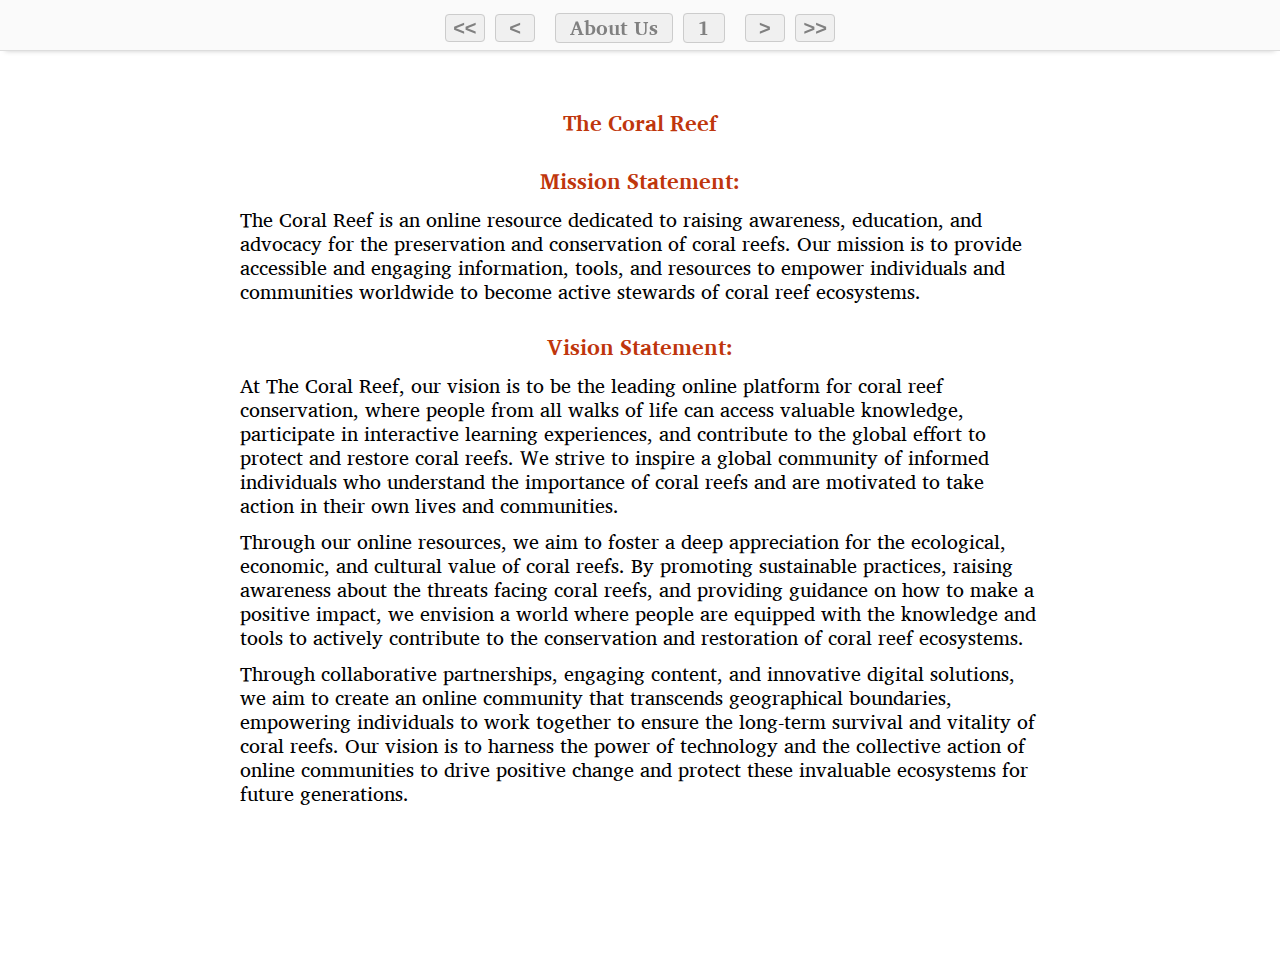
==== commit 6eb7b8ef: "Superhero Organizations" ====
--- a/index.html
+++ b/index.html
@@ -3,7 +3,7 @@
 <head>
 <meta charset="utf-8" />
 <meta name="viewport" content="width=device-width, initial-scale=1">
-<title>The Coral Reef 1</title>
+<title>About Us 1</title>
 
 <script type='text/javascript' src='js/jquery-1.11.3.min.js'></script>
 <script type='text/javascript' src='js/popcorn-complete.min.js'></script>
--- a/css/sab-stylesheet.css
+++ b/css/sab-stylesheet.css
@@ -1737,6 +1737,15 @@
 
 div.p_Heading1 {
     font-weight: bold;
+}
+
+div.p_Heading2 {
+    font-weight: bold;
+}
+
+span.c_InternetLink {
+    text-decoration: underline;
+    color: #000080;
 }
 
 img { max-width: 100%; }
